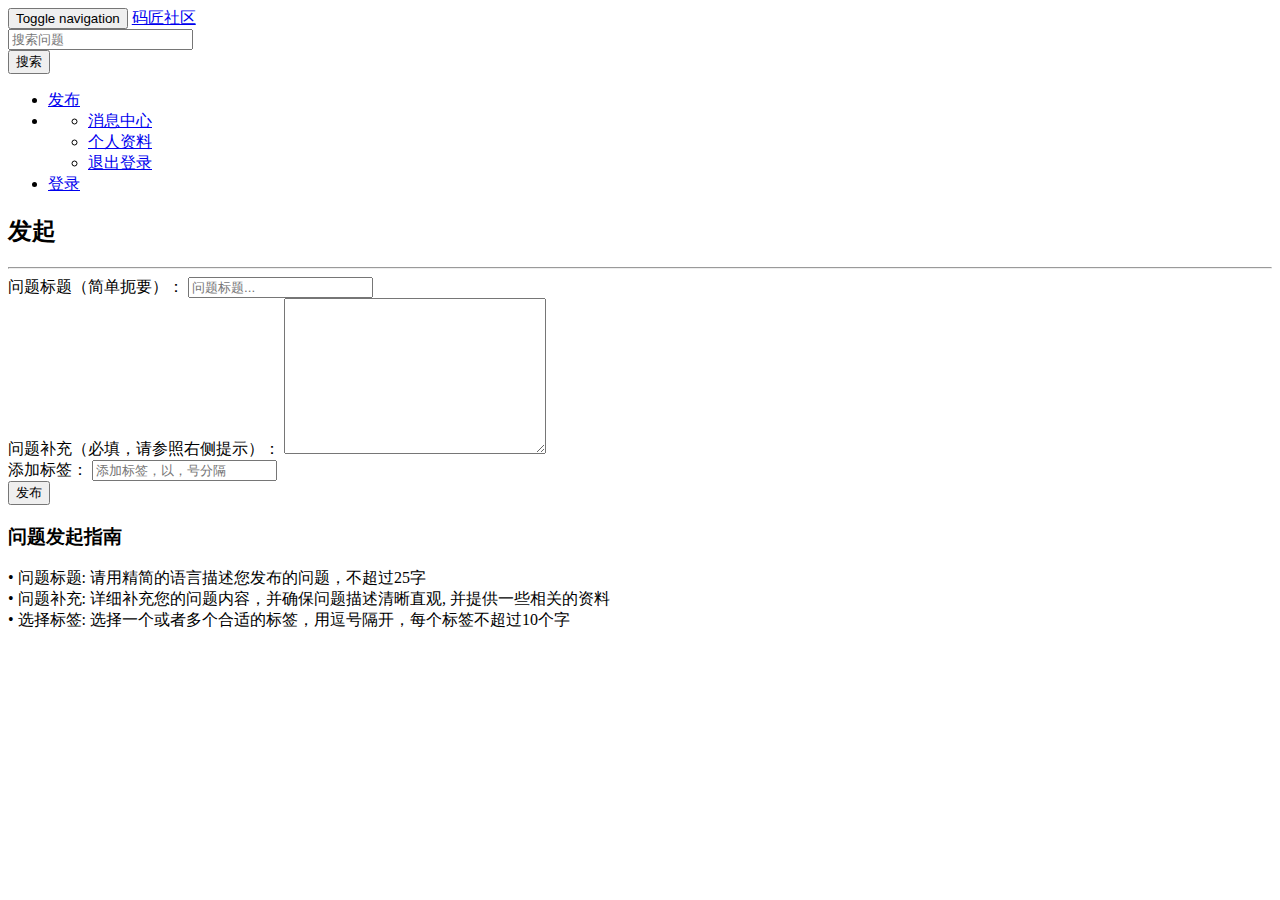
==== src/main/resources/templates/publish.html @ ea8c8cfb "add publish question module and question database" ====
<!DOCTYPE HTML>
<html xmlns:th="http://www.thymeleaf.org">
<head>
    <title>发布 - 码匠社区</title>
    <meta http-equiv="Content-Type" content="text/html; charset=UTF-8"/>
    <link rel="stylesheet" href="css/bootstrap.min.css">
    <link rel="stylesheet" href="css/bootstrap-theme.min.css">
    <link rel="stylesheet" href="css/community.css">
    <script src="js/bootstrap.min.js"></script>
</head>
<body>

<nav class="navbar navbar-default">
    <div class="container-fluid">
        <div class="navbar-header">
            <button type="button" class="navbar-toggle collapsed" data-toggle="collapse"
                    data-target="#bs-example-navbar-collapse-1" aria-expanded="false">
                <span class="sr-only">Toggle navigation</span>
            </button>
            <a class="navbar-brand" href="#">码匠社区</a>
        </div>
        <div class="collapse navbar-collapse" id="bs-example-navbar-collapse-1">
            <form class="navbar-form navbar-left">
                <div class="form-group">
                    <input type="text" class="form-control" placeholder="搜索问题">
                </div>
                <button type="submit" class="btn btn-default">搜索</button>
            </form>
            <ul class="nav navbar-nav navbar-right">
                <li th:if="${session.user!= null}">
                    <a href="/publish">发布</a>
                </li>
                <li class="dropdown" th:if="${session.user!= null}">
                    <a href="#" class="dropdown-toggle" data-toggle="dropdown" role="button" aria-haspopup="true"
                       aria-expanded="false" th:text="${session.user.getName()}"><span class="caret"></span></a>
                    <ul class="dropdown-menu">
                        <li><a href="#">消息中心</a></li>
                        <li><a href="#">个人资料</a></li>
                        <li><a href="#">退出登录</a></li>
                    </ul>
                </li>
                <li th:unless="${session.user != null}">
                    <a href="https://github.com/login/oauth/authorize?client_id=4202cd88b75809d45f4a&redirect_uri=http://localhost:8887/callback&scope=user&state=1">登录</a>
                </li>
            </ul>
        </div>
    </div>
</nav>
<div class="container-fluid main">
    <div class="row">
        <div class="col-lg-9 col-md-12 col-sm-12 col-xs-12">
            <h2><span class="glyphicon glyphicon-plus" aria-hidden="true"></span>发起</h2>
            <hr>

            <!--metho=post，post方式路由,所以在表单submit时，所以会找到地址为publis并且请求方法为PostMapping的接口-->
            <form action="publish" method="post">
                <div class="form-group">
                    <label for="title">问题标题（简单扼要）：</label>
                    <input type="text" class="form-control" th:value="${title}" id="title" name="title" placeholder="问题标题...">
                </div>
                <div class="form-group">
                    <label for="title">问题补充（必填，请参照右侧提示）：</label>
                    <textarea class="form-control" name="description" th:text="${description}" id="description" cols="30" rows="10"></textarea>
                </div>
                <div class="form-group">
                    <label for="title">添加标签：</label>
                    <input type="text" class="form-control" th:value="${tag}" id="tag" name="tag" placeholder="添加标签，以，号分隔">
                </div>
                <div class="container-fluid main">
                    <div class="row">
                        <div class="alert alert-danger col-lg-9 col-md-12 col-sm-12 col-xs-12"
                             th:text="${error}"
                             th:if="${error}!= null"></div>
                        <div class="col-lg-3 col-md-12 col-sm-12 col-xs-12">
                            <button type="submit" class="btn btn-success btn-publish">发布</button>
                        </div>
                    </div>
                </div>


            </form>
        </div>
        <div class="col-lg-3 col-md-12 col-sm-12 col-xs-12">
            <h3>问题发起指南</h3>
            • 问题标题: 请用精简的语言描述您发布的问题，不超过25字<br>
            • 问题补充: 详细补充您的问题内容，并确保问题描述清晰直观, 并提供一些相关的资料<br>
            • 选择标签: 选择一个或者多个合适的标签，用逗号隔开，每个标签不超过10个字<br>
        </div>
    </div>
</div>

</body>
</html>
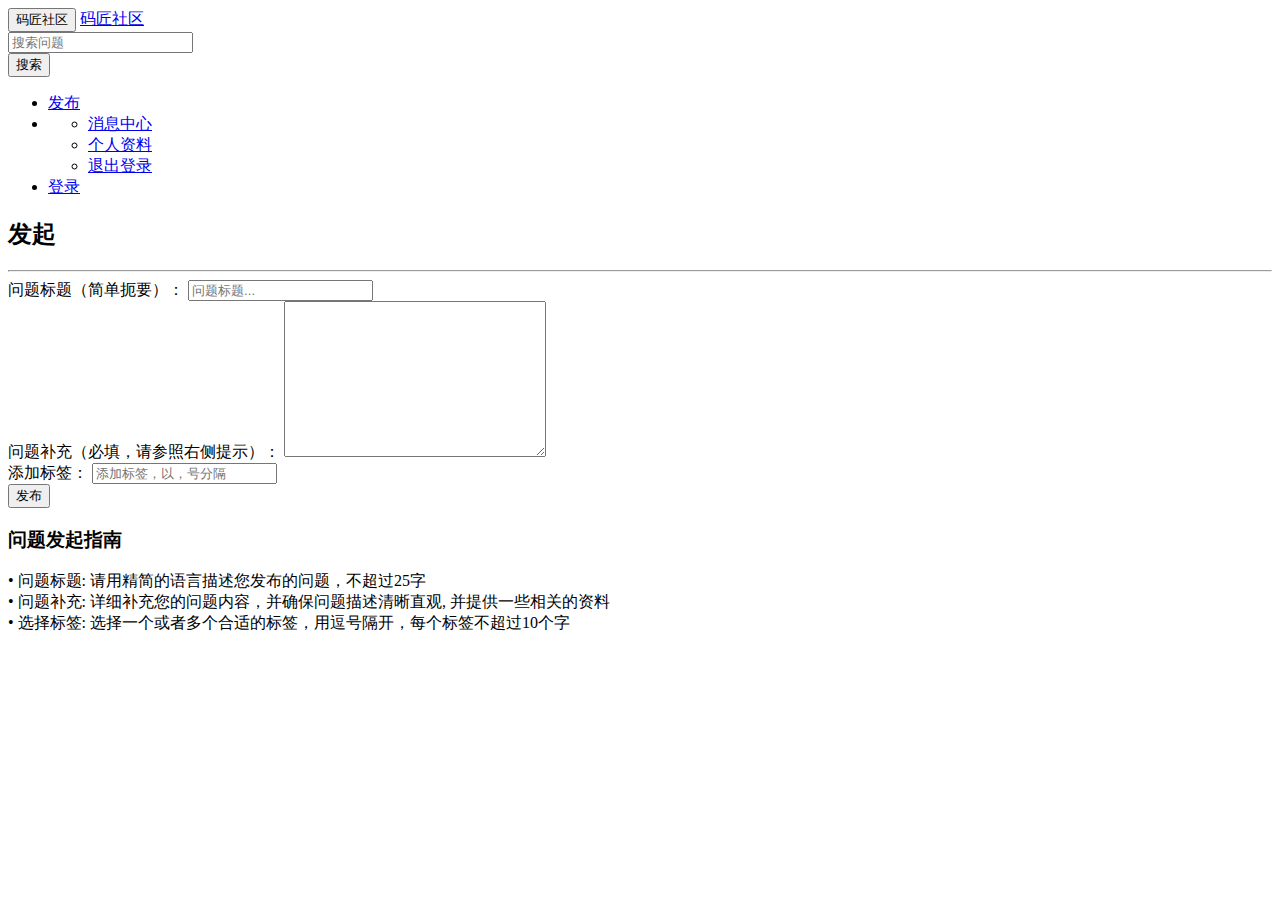
==== commit 420cebac: "主页添加发布的问题记录，注意：在数据库返回数据显示到页面上时注意驼峰变量和下划线之间的转换，在配置文件中加入mybatis配置" ====
--- a/src/main/resources/templates/publish.html
+++ b/src/main/resources/templates/publish.html
@@ -15,9 +15,9 @@
         <div class="navbar-header">
             <button type="button" class="navbar-toggle collapsed" data-toggle="collapse"
                     data-target="#bs-example-navbar-collapse-1" aria-expanded="false">
-                <span class="sr-only">Toggle navigation</span>
+                <span class="sr-only">码匠社区</span>
             </button>
-            <a class="navbar-brand" href="#">码匠社区</a>
+            <a class="navbar-brand" href="/">码匠社区</a>
         </div>
         <div class="collapse navbar-collapse" id="bs-example-navbar-collapse-1">
             <form class="navbar-form navbar-left">
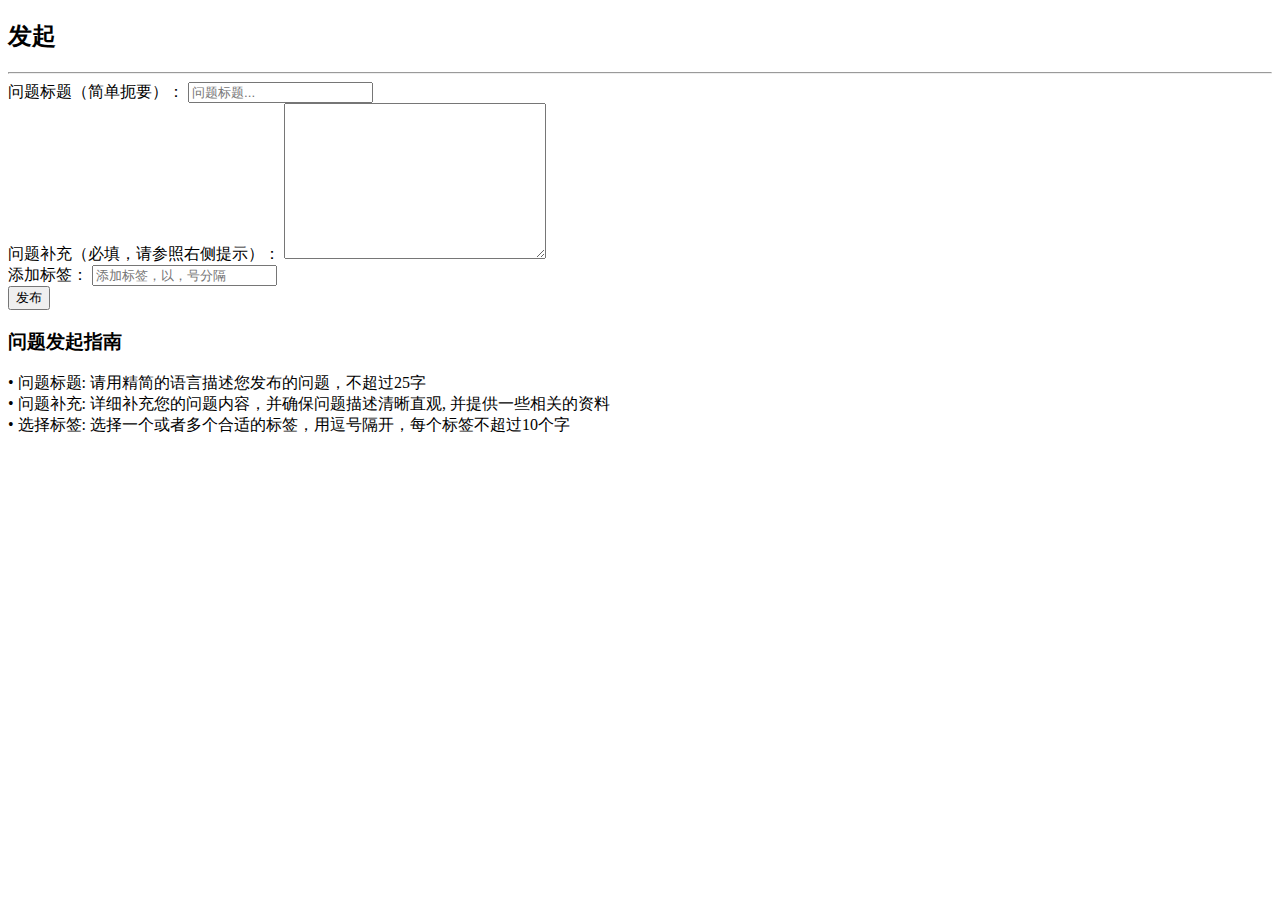
==== commit 0c3edb6b: "实现分页" ====
--- a/src/main/resources/templates/publish.html
+++ b/src/main/resources/templates/publish.html
@@ -10,42 +10,7 @@
 </head>
 <body>
 
-<nav class="navbar navbar-default">
-    <div class="container-fluid">
-        <div class="navbar-header">
-            <button type="button" class="navbar-toggle collapsed" data-toggle="collapse"
-                    data-target="#bs-example-navbar-collapse-1" aria-expanded="false">
-                <span class="sr-only">码匠社区</span>
-            </button>
-            <a class="navbar-brand" href="/">码匠社区</a>
-        </div>
-        <div class="collapse navbar-collapse" id="bs-example-navbar-collapse-1">
-            <form class="navbar-form navbar-left">
-                <div class="form-group">
-                    <input type="text" class="form-control" placeholder="搜索问题">
-                </div>
-                <button type="submit" class="btn btn-default">搜索</button>
-            </form>
-            <ul class="nav navbar-nav navbar-right">
-                <li th:if="${session.user!= null}">
-                    <a href="/publish">发布</a>
-                </li>
-                <li class="dropdown" th:if="${session.user!= null}">
-                    <a href="#" class="dropdown-toggle" data-toggle="dropdown" role="button" aria-haspopup="true"
-                       aria-expanded="false" th:text="${session.user.getName()}"><span class="caret"></span></a>
-                    <ul class="dropdown-menu">
-                        <li><a href="#">消息中心</a></li>
-                        <li><a href="#">个人资料</a></li>
-                        <li><a href="#">退出登录</a></li>
-                    </ul>
-                </li>
-                <li th:unless="${session.user != null}">
-                    <a href="https://github.com/login/oauth/authorize?client_id=4202cd88b75809d45f4a&redirect_uri=http://localhost:8887/callback&scope=user&state=1">登录</a>
-                </li>
-            </ul>
-        </div>
-    </div>
-</nav>
+<div th:insert="navigation :: nav"></div>
 <div class="container-fluid main">
     <div class="row">
         <div class="col-lg-9 col-md-12 col-sm-12 col-xs-12">
@@ -68,9 +33,12 @@
                 </div>
                 <div class="container-fluid main">
                     <div class="row">
-                        <div class="alert alert-danger col-lg-9 col-md-12 col-sm-12 col-xs-12"
-                             th:text="${error}"
-                             th:if="${error}!= null"></div>
+                        <div class="col-lg-9 col-md-12 col-sm-12 col-xs-12">
+                            <div class="alert alert-danger col-lg-12 col-md-12 col-sm-12 col-xs-12"
+                                 th:text="${error}"
+                                 th:if="${error}!= null"></div>
+                        </div>
+
                         <div class="col-lg-3 col-md-12 col-sm-12 col-xs-12">
                             <button type="submit" class="btn btn-success btn-publish">发布</button>
                         </div>
